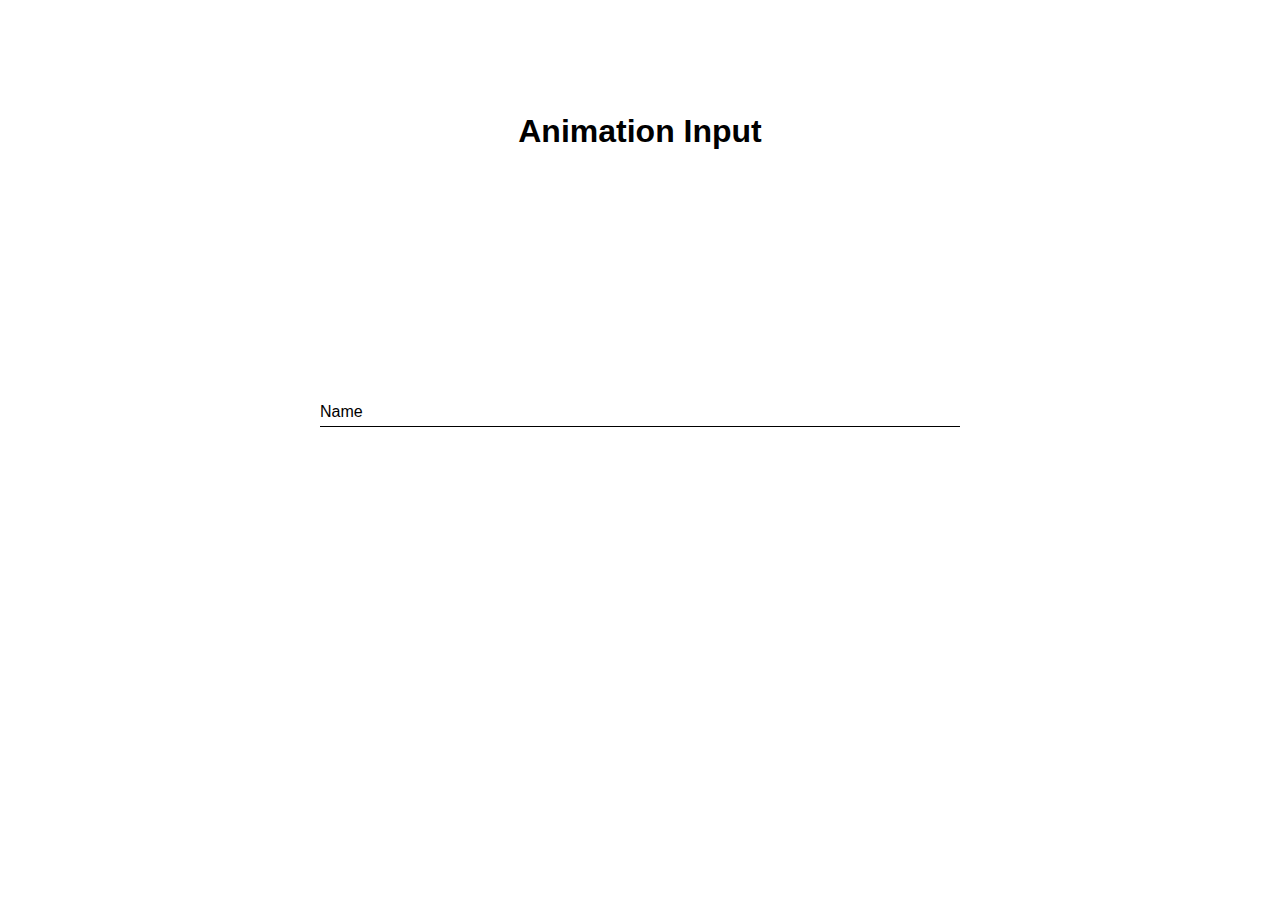
==== index.html @ 5f5f8254 "add index.html, stles.css" ====
<!DOCTYPE html>
<html lang="en">
    <head>
        <meta charset="UTF-8" />
        <meta name ="viewport" content="width=device-width,initial-scale=1.0" />
        <meta http-equiv="X-UA-Compatible" content="ie=edge"/>

        <link rel="stylesheet" type="text/css" href="styles.css" />

        <title>Input Animation</title>
    </head>
    <body>
        <h1>Animation Input</h1>

        <div class="form">
            <input tpye = "text" name="name" autocomplete="off" required />
            <label for ="name" class="label-name">
                <span class = "content-name">Name</span>
            </label>
        </div>
    </body>
</html>
---- styles.css ----
* {
    margin: 0;
    padding: 0;
    box-sizing: border-box;
}

body {
    height: 60vh;
    display: flex;
    justify-content: space-around;
    align-items: center;
    flex-direction: column;
    font-family: sans-serif;
}

.form {
    width: 50%;
    position: relative;
    height: 50px;
    overflow: hidden;
}

.form input{
    width: 100%;
    height: 100%;
    color: #595f6e;
    padding-top: 20px;
    border: none;
    outline: none;
}

.form label {
    position: absolute;
    bottom: 0px;
    left: 0%;
    width: 100%;
    height: 100%;
    pointer-events: none;
    border-bottom: 1px solid black;
}

.form label::after{
    content: "";
    position: absolute;
    left: 0px;
    bottom: -1px;
    height: 100%;
    width: 100%;
    border-bottom: 3px solid #5fa8d3;
    transform: translateX(-100%);
    transition: transform 0.3s ease;
}

.content-name {
    position: absolute;
    bottom: 5px;
    left: 0px;
    transition: all 0.3s ease;
}

.form input:focus + .label-name .content-name,
.form input:valid + .label-name .content-name {
    transform: translateY(-150%);
    font-size: 14px;
    color: #5fa8d3;
}

.form input:focus + .label-name::after,
.form input:valid + .label-name::after {
    transform: translateX(0%);
}
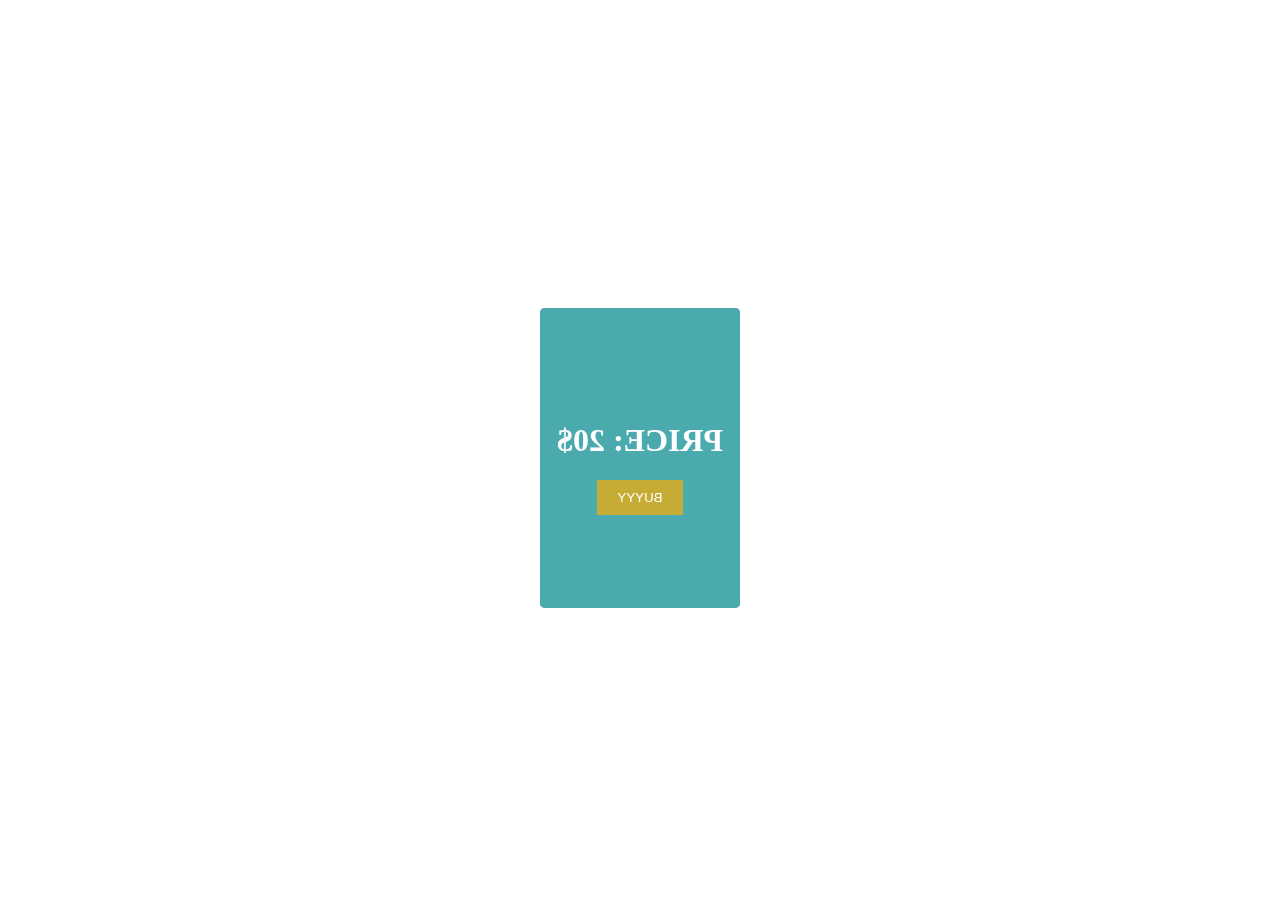
==== commit f50c5ff3: "index.html, style.css" ====
--- a/index.html
+++ b/index.html
@@ -1,23 +1,30 @@
 <!DOCTYPE html>
-<html lang="en">
-    <head>
-        <meta charset="UTF-8" />
-        <meta name ="viewport" content="width=device-width,initial-scale=1.0" />
-        <meta http-equiv="X-UA-Compatible" content="ie=edge"/>
+<div lang="en">
 
-        <link rel="stylesheet" type="text/css" href="styles.css" />
+<head>
+    <meta charset="UTF-8">
+    <meta name="viewport" content="width=device-width, initial-scale=1.0">
+    <meta http-equiv="X-UA-Compatible" content="ie=edge">
+    <link rel="stylesheet" href="./style.css">
+    <title>Flip Card</title>
+</head>
+<div>
+    <div class="container">
+        <div class="card-container">
+            <div class="card">
+                <figure class="front">
+                 <h1>PRO TIER</h1>
+                 <p>Lorem ipsum dolor sit amet consectetur adipisicing elit. Possimus, error.</p>
+                </figure>
+                <figure class="back">
+                    <h1>PRICE: 20$</h1>
+                    <button>BUYYY</button>  
+                </figure>
+            </div>
+        </div>
+    </div>
+</div>
+</div>
+</body>
+</html>  
 
-        <title>Input Animation</title>
-    </head>
-    <body>
-        <h1>Animation Input</h1>
-
-        <div class="form">
-            <input tpye = "text" name="name" autocomplete="off" required />
-            <label for ="name" class="label-name">
-                <span class = "content-name">Name</span>
-            </label>
-        </div>
-    </body>
-</html>
-
--- a/style.css
+++ b/style.css
@@ -0,0 +1,52 @@
+.container{
+    width: 100%;
+    height: 100vh;
+    display: flex;
+    justify-content: center;
+    align-items: center;
+}
+
+.card-container{
+    width: 200px;
+    height: 300px;
+}
+
+.card{
+    width: 100%;
+    height: 100%;
+    transition: transform 1s ease-in-out;
+    transform-style: preserve-3d;
+}
+.card-container:hover .card{
+    transform: rotateY(180deg);
+}
+
+.card figure{
+    width: 100%;
+    height: 100%;
+    position: absolute;
+    margin: 0;
+    border-radius: 5px;
+    display: flex;
+    justify-content: center;
+    align-items: center;
+    flex-direction: column;
+}
+
+.card .front{
+    background: rgb(80, 80, 223);
+    color: white;
+    text-align: center;
+}
+
+.card .back{
+    background: rgb(75, 170, 173);
+    color: white;
+    transform: rotateY(180deg);
+}
+.back button{
+    background: rgb(198, 171, 52);
+    color: white;
+    border: none;
+    padding: 10px 20px;
+}